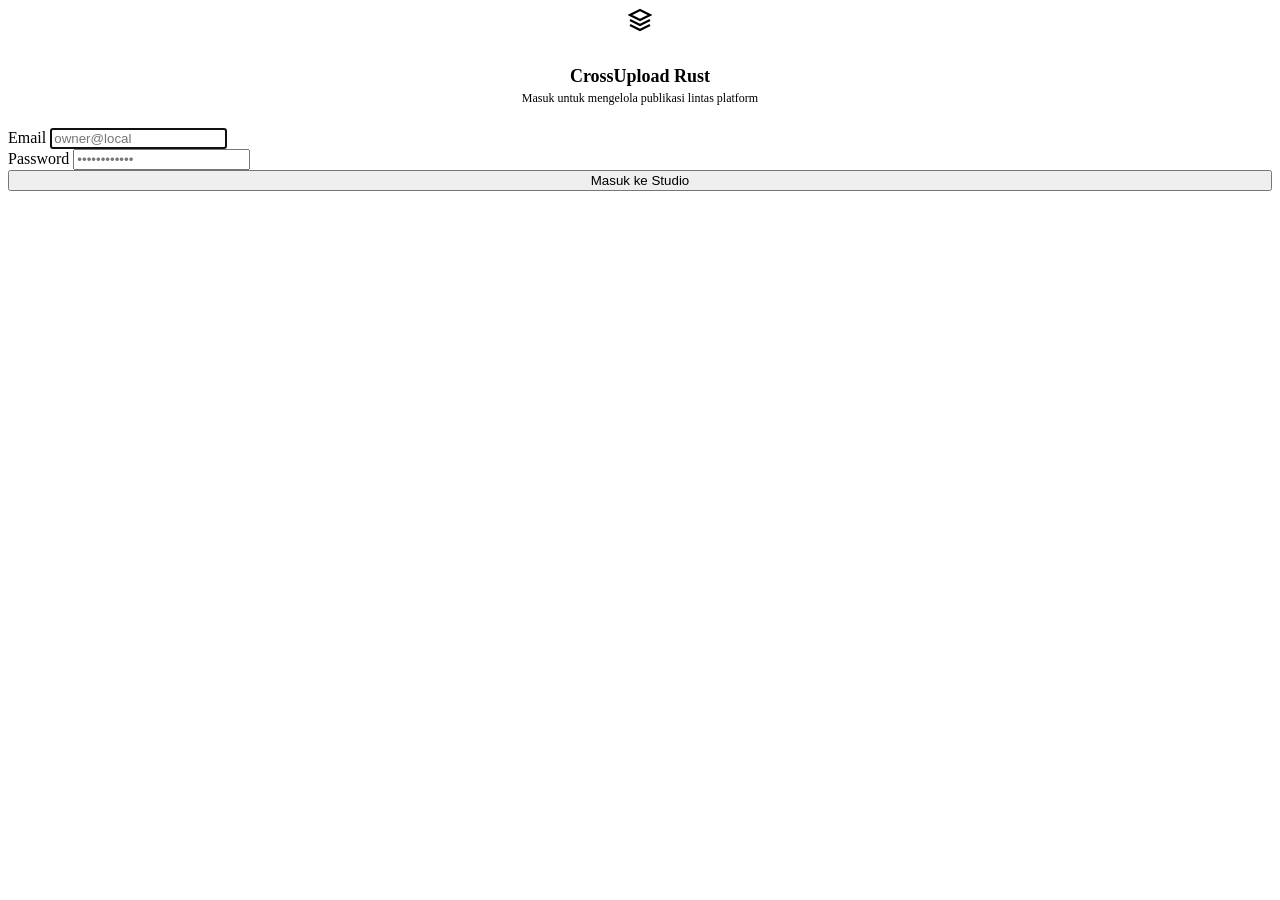
==== src/ui/login.html @ 85ab4410 "feat: initial Rust single-binary multi-platform video cross-uploader" ====
<!doctype html>
<html lang="id" class="dark">
<head>
  <meta charset="utf-8" />
  <meta name="viewport" content="width=device-width, initial-scale=1" />
  <title>Masuk — CrossUpload</title>
  <link rel="stylesheet" href="/assets/app.css" />
</head>
<body>
  <div class="login-shell">
    <div class="card login-card">
      <div style="text-align:center; margin-bottom:22px;">
        <div class="brand-icon" style="width:46px; height:46px; border-radius:14px; margin:0 auto 12px;">
          <svg width="24" height="24" viewBox="0 0 24 24" fill="none" stroke="currentColor" stroke-width="2.2">
            <polygon points="12 2 2 7 12 12 22 7 12 2"></polygon>
            <polyline points="2 17 12 22 22 17"></polyline>
            <polyline points="2 12 12 17 22 12"></polyline>
          </svg>
        </div>
        <div style="font-size:18px; font-weight:800;">CrossUpload <span class="rust-pill">Rust</span></div>
        <div class="mut" style="font-size:12px; margin-top:4px;">Masuk untuk mengelola publikasi lintas platform</div>
      </div>

      <form id="login-form" class="stack" style="gap:14px;">
        <div>
          <label class="field-label">Email</label>
          <input class="input" name="email" type="email" placeholder="owner@local" required autofocus />
        </div>
        <div>
          <label class="field-label">Password</label>
          <input class="input" name="password" type="password" placeholder="••••••••••••" required />
        </div>
        <div id="login-err" class="alert alert-bad hidden"></div>
        <button id="login-btn" class="btn btn-lg" type="submit" style="width:100%;">Masuk ke Studio</button>
      </form>
    </div>
  </div>

  <script>
    (function () {
      const saved = localStorage.getItem("cp_theme");
      document.documentElement.classList.toggle("dark", saved ? saved === "dark" : true);
      const form = document.getElementById("login-form");
      const errBox = document.getElementById("login-err");
      const btn = document.getElementById("login-btn");
      form.addEventListener("submit", async (e) => {
        e.preventDefault();
        btn.disabled = true;
        errBox.classList.add("hidden");
        const fd = new FormData(form);
        try {
          const r = await fetch("/api/auth/login", {
            method: "POST",
            headers: { "Content-Type": "application/json" },
            body: JSON.stringify({ email: fd.get("email"), password: fd.get("password") }),
          });
          if (r.ok) {
            location.href = "/";
            return;
          }
          const j = await r.json().catch(() => ({}));
          errBox.textContent = j.error || "Gagal masuk";
          errBox.classList.remove("hidden");
        } catch {
          errBox.textContent = "Tidak dapat menghubungi server";
          errBox.classList.remove("hidden");
        }
        btn.disabled = false;
      });
    })();
  </script>
</body>
</html>
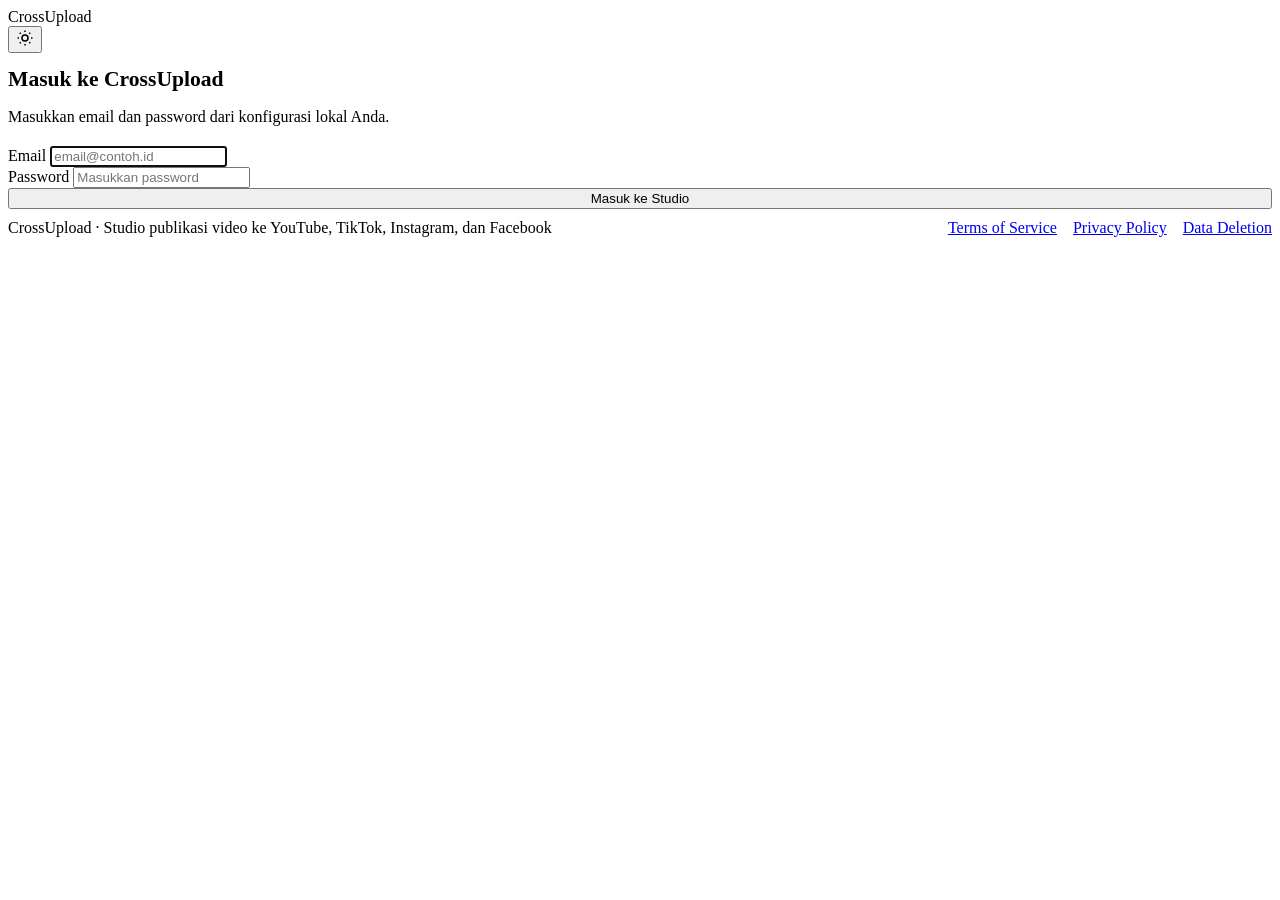
==== commit 927d68aa: "feat: add custom thumbnail, visibility controls, performance analytics, and legal verification route" ====
--- a/src/ui/login.html
+++ b/src/ui/login.html
@@ -3,43 +3,70 @@
 <head>
   <meta charset="utf-8" />
   <meta name="viewport" content="width=device-width, initial-scale=1" />
-  <title>Masuk — CrossUpload</title>
+  <title>Masuk: CrossUpload</title>
   <link rel="stylesheet" href="/assets/app.css" />
 </head>
-<body>
-  <div class="login-shell">
-    <div class="card login-card">
-      <div style="text-align:center; margin-bottom:22px;">
-        <div class="brand-icon" style="width:46px; height:46px; border-radius:14px; margin:0 auto 12px;">
-          <svg width="24" height="24" viewBox="0 0 24 24" fill="none" stroke="currentColor" stroke-width="2.2">
-            <polygon points="12 2 2 7 12 12 22 7 12 2"></polygon>
-            <polyline points="2 17 12 22 22 17"></polyline>
-            <polyline points="2 12 12 17 22 12"></polyline>
+<body style="padding-bottom:0;">
+  <header class="topbar">
+    <div class="container topbar-inner">
+      <div class="brand">
+        <span class="brand-cue" aria-hidden="true"></span>
+        <span class="brand-title">CrossUpload</span>
+      </div>
+      <div class="actions">
+        <button type="button" id="btn-login-theme" class="btn btn-ghost btn-icon" aria-label="Ganti tema gelap atau terang">
+          <svg width="18" height="18" viewBox="0 0 24 24" fill="none" stroke="currentColor" stroke-width="2" aria-hidden="true">
+            <circle cx="12" cy="12" r="4"></circle>
+            <path d="M12 2v2M12 20v2M4.93 4.93l1.41 1.41M17.66 17.66l1.41 1.41M2 12h2M20 12h2M6.34 17.66l-1.41 1.41M19.07 4.93l-1.41 1.41"></path>
           </svg>
-        </div>
-        <div style="font-size:18px; font-weight:800;">CrossUpload <span class="rust-pill">Rust</span></div>
-        <div class="mut" style="font-size:12px; margin-top:4px;">Masuk untuk mengelola publikasi lintas platform</div>
+        </button>
+      </div>
+    </div>
+  </header>
+
+  <main class="login-shell">
+    <div class="login-card">
+      <div style="margin-bottom:20px;">
+        <h1 class="page-title" style="font-size:1.35rem;">Masuk ke CrossUpload</h1>
+        <p class="page-sub">Masukkan email dan password dari konfigurasi lokal Anda.</p>
       </div>
 
       <form id="login-form" class="stack" style="gap:14px;">
         <div>
-          <label class="field-label">Email</label>
-          <input class="input" name="email" type="email" placeholder="owner@local" required autofocus />
+          <label class="field-label" for="login-email">Email</label>
+          <input id="login-email" class="input" name="email" type="email" placeholder="email@contoh.id" autocomplete="username" required autofocus />
         </div>
         <div>
-          <label class="field-label">Password</label>
-          <input class="input" name="password" type="password" placeholder="••••••••••••" required />
+          <label class="field-label" for="login-password">Password</label>
+          <input id="login-password" class="input" name="password" type="password" placeholder="Masukkan password" autocomplete="current-password" required />
         </div>
-        <div id="login-err" class="alert alert-bad hidden"></div>
+        <div id="login-err" role="alert" class="alert alert-bad hidden"></div>
         <button id="login-btn" class="btn btn-lg" type="submit" style="width:100%;">Masuk ke Studio</button>
       </form>
     </div>
-  </div>
+  </main>
+
+  <footer class="site-footer">
+    <div class="container" style="display:flex; flex-wrap:wrap; justify-content:space-between; align-items:center; gap:12px;">
+      <span>CrossUpload · Studio publikasi video ke YouTube, TikTok, Instagram, dan Facebook</span>
+      <div style="display:flex; flex-wrap:wrap; gap:16px;">
+        <a href="/terms" style="padding:10px 0;">Terms of Service</a>
+        <a href="/privacy" style="padding:10px 0;">Privacy Policy</a>
+        <a href="/data-deletion" style="padding:10px 0;">Data Deletion</a>
+      </div>
+    </div>
+  </footer>
 
   <script>
     (function () {
       const saved = localStorage.getItem("cp_theme");
       document.documentElement.classList.toggle("dark", saved ? saved === "dark" : true);
+      document.getElementById("btn-login-theme").addEventListener("click", () => {
+        const nextDark = !document.documentElement.classList.contains("dark");
+        document.documentElement.classList.toggle("dark", nextDark);
+        localStorage.setItem("cp_theme", nextDark ? "dark" : "light");
+      });
+
       const form = document.getElementById("login-form");
       const errBox = document.getElementById("login-err");
       const btn = document.getElementById("login-btn");
@@ -59,10 +86,10 @@
             return;
           }
           const j = await r.json().catch(() => ({}));
-          errBox.textContent = j.error || "Gagal masuk";
+          errBox.textContent = j.error || "Email atau password salah";
           errBox.classList.remove("hidden");
         } catch {
-          errBox.textContent = "Tidak dapat menghubungi server";
+          errBox.textContent = "Tidak dapat menghubungi server lokal";
           errBox.classList.remove("hidden");
         }
         btn.disabled = false;
